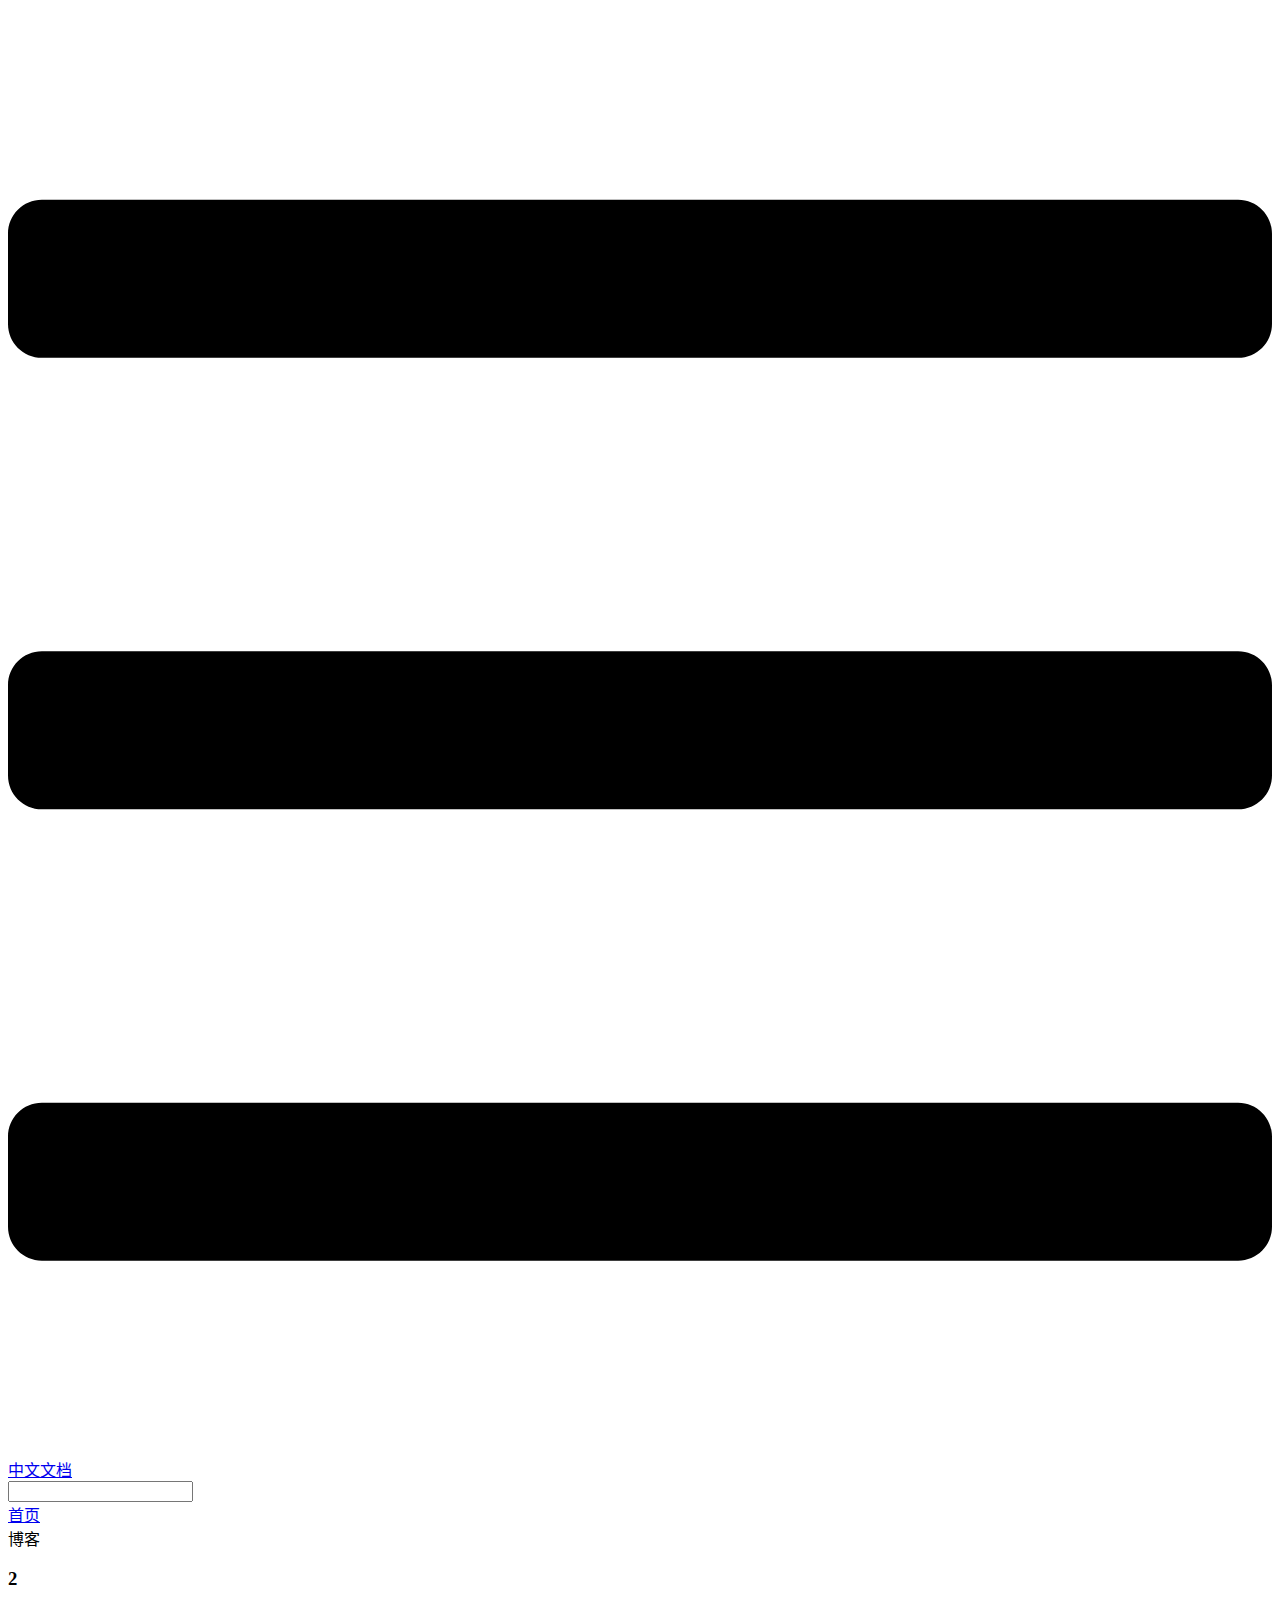
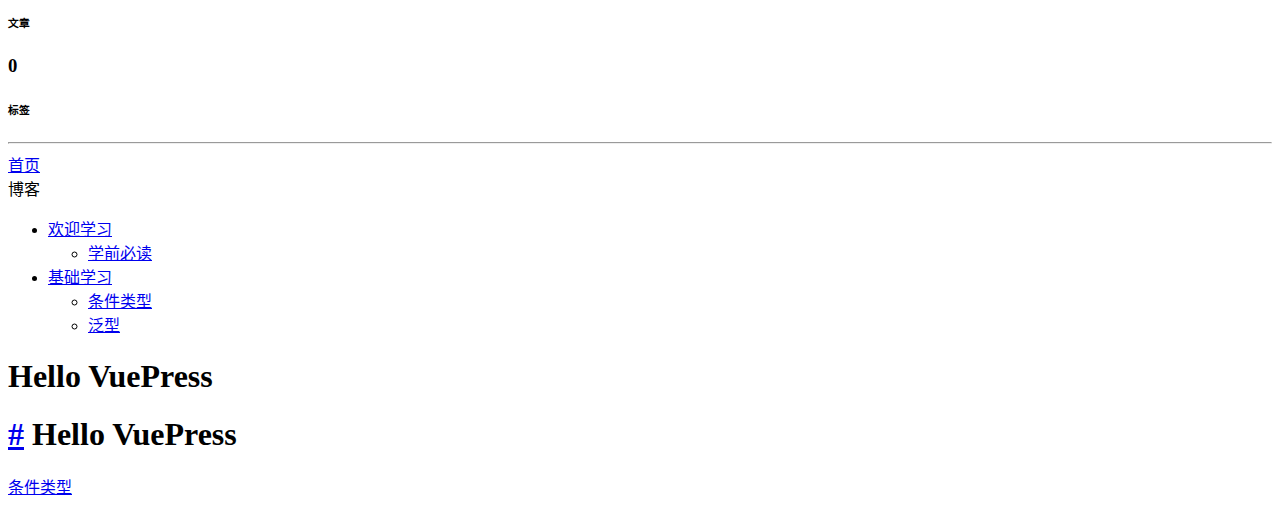
==== index.html @ 13d61eaf "deploy" ====
<!DOCTYPE html>
<html lang="zh-CN">
  <head>
    <meta charset="utf-8">
    <meta name="viewport" content="width=device-width,initial-scale=1">
    <title>Hello VuePress | 中文文档</title>
    <meta name="generator" content="VuePress 1.9.10">
    
    <meta name="description" content="中文文档">
    
    <link rel="preload" href="/learnSome/assets/css/0.styles.7506b2e6.css" as="style"><link rel="preload" href="/learnSome/assets/js/app.1d100999.js" as="script"><link rel="preload" href="/learnSome/assets/js/7.a3cf2224.js" as="script"><link rel="preload" href="/learnSome/assets/js/2.5cb1a03f.js" as="script"><link rel="preload" href="/learnSome/assets/js/1.cc202f4c.js" as="script"><link rel="preload" href="/learnSome/assets/js/38.73e7813f.js" as="script"><link rel="prefetch" href="/learnSome/assets/js/10.62034a12.js"><link rel="prefetch" href="/learnSome/assets/js/11.8c08e450.js"><link rel="prefetch" href="/learnSome/assets/js/14.684d30a5.js"><link rel="prefetch" href="/learnSome/assets/js/15.6b5292e9.js"><link rel="prefetch" href="/learnSome/assets/js/16.1f509e03.js"><link rel="prefetch" href="/learnSome/assets/js/17.3632a749.js"><link rel="prefetch" href="/learnSome/assets/js/18.f45d2473.js"><link rel="prefetch" href="/learnSome/assets/js/19.1ffd71f1.js"><link rel="prefetch" href="/learnSome/assets/js/20.5ddacf41.js"><link rel="prefetch" href="/learnSome/assets/js/21.b3ea7278.js"><link rel="prefetch" href="/learnSome/assets/js/22.6aee686c.js"><link rel="prefetch" href="/learnSome/assets/js/23.b9bce76e.js"><link rel="prefetch" href="/learnSome/assets/js/24.e1ce82f7.js"><link rel="prefetch" href="/learnSome/assets/js/25.6ac342a4.js"><link rel="prefetch" href="/learnSome/assets/js/26.9a0ca219.js"><link rel="prefetch" href="/learnSome/assets/js/27.3e711b66.js"><link rel="prefetch" href="/learnSome/assets/js/28.22496ea1.js"><link rel="prefetch" href="/learnSome/assets/js/29.a6ed6d8c.js"><link rel="prefetch" href="/learnSome/assets/js/3.302197ac.js"><link rel="prefetch" href="/learnSome/assets/js/30.4faf1ece.js"><link rel="prefetch" href="/learnSome/assets/js/31.370d7ce2.js"><link rel="prefetch" href="/learnSome/assets/js/32.daf942c1.js"><link rel="prefetch" href="/learnSome/assets/js/33.bf0a02f8.js"><link rel="prefetch" href="/learnSome/assets/js/34.f67cc0a7.js"><link rel="prefetch" href="/learnSome/assets/js/35.e7a984b3.js"><link rel="prefetch" href="/learnSome/assets/js/36.4b2b6b1c.js"><link rel="prefetch" href="/learnSome/assets/js/37.52e91653.js"><link rel="prefetch" href="/learnSome/assets/js/39.4c1649bf.js"><link rel="prefetch" href="/learnSome/assets/js/4.0e228e8e.js"><link rel="prefetch" href="/learnSome/assets/js/40.3cb63f0f.js"><link rel="prefetch" href="/learnSome/assets/js/5.8e60af01.js"><link rel="prefetch" href="/learnSome/assets/js/6.6bfb2a5a.js"><link rel="prefetch" href="/learnSome/assets/js/8.9d80bd87.js"><link rel="prefetch" href="/learnSome/assets/js/9.1b2688fa.js"><link rel="prefetch" href="/learnSome/assets/js/vendors~docsearch.8db794e8.js">
    <link rel="stylesheet" href="/learnSome/assets/css/0.styles.7506b2e6.css">
  </head>
  <body>
    <div id="app" data-server-rendered="true"><div class="theme-container" data-v-7dd95ae2><div data-v-7dd95ae2><div class="password-shadow password-wrapper-out" style="display:none;" data-v-59e6cb88 data-v-7dd95ae2 data-v-7dd95ae2><h3 class="title" data-v-59e6cb88>中文文档</h3> <p class="description" data-v-59e6cb88>中文文档</p> <label id="box" class="inputBox" data-v-59e6cb88><input type="password" value="" data-v-59e6cb88> <span data-v-59e6cb88>Konck! Knock!</span> <button data-v-59e6cb88>OK</button></label> <div class="footer" data-v-59e6cb88><span data-v-59e6cb88><i class="iconfont reco-theme" data-v-59e6cb88></i> <a target="blank" href="https://vuepress-theme-reco.recoluan.com" data-v-59e6cb88>vuePress-theme-reco</a></span> <span data-v-59e6cb88><i class="iconfont reco-copyright" data-v-59e6cb88></i> <a data-v-59e6cb88><!---->
          
        <!---->
        2024
      </a></span></div></div> <div class="hide" data-v-7dd95ae2><header class="navbar" data-v-7dd95ae2><div class="sidebar-button"><svg xmlns="http://www.w3.org/2000/svg" aria-hidden="true" role="img" viewBox="0 0 448 512" class="icon"><path fill="currentColor" d="M436 124H12c-6.627 0-12-5.373-12-12V80c0-6.627 5.373-12 12-12h424c6.627 0 12 5.373 12 12v32c0 6.627-5.373 12-12 12zm0 160H12c-6.627 0-12-5.373-12-12v-32c0-6.627 5.373-12 12-12h424c6.627 0 12 5.373 12 12v32c0 6.627-5.373 12-12 12zm0 160H12c-6.627 0-12-5.373-12-12v-32c0-6.627 5.373-12 12-12h424c6.627 0 12 5.373 12 12v32c0 6.627-5.373 12-12 12z"></path></svg></div> <a href="/learnSome/" aria-current="page" class="home-link router-link-exact-active router-link-active"><!----> <span class="site-name">中文文档</span></a> <div class="links"><div class="color-picker"><a class="color-button"><i class="iconfont reco-color"></i></a> <div class="color-picker-menu" style="display:none;"><div class="mode-options"><h4 class="title">Choose mode</h4> <ul class="color-mode-options"><li class="dark">dark</li><li class="auto active">auto</li><li class="light">light</li></ul></div></div></div> <div class="search-box"><i class="iconfont reco-search"></i> <input aria-label="Search" autocomplete="off" spellcheck="false" value=""> <!----></div> <nav class="nav-links can-hide"><div class="nav-item"><a href="/learnSome/" aria-current="page" class="nav-link router-link-exact-active router-link-active"><i class="undefined"></i>
  首页
</a></div><div class="nav-item"><div class="dropdown-wrapper"><a class="dropdown-title"><span class="title"><i class="undefined"></i>
      博客
    </span> <span class="arrow right"></span></a> <ul class="nav-dropdown" style="display:none;"><li class="dropdown-item"><!----> <a href="https://github.com/mqyqingfeng" target="_blank" rel="noopener noreferrer" class="nav-link external"><i class="undefined"></i>
  gitHub
  <span><svg xmlns="http://www.w3.org/2000/svg" aria-hidden="true" focusable="false" x="0px" y="0px" viewBox="0 0 100 100" width="15" height="15" class="icon outbound"><path fill="currentColor" d="M18.8,85.1h56l0,0c2.2,0,4-1.8,4-4v-32h-8v28h-48v-48h28v-8h-32l0,0c-2.2,0-4,1.8-4,4v56C14.8,83.3,16.6,85.1,18.8,85.1z"></path> <polygon fill="currentColor" points="45.7,48.7 51.3,54.3 77.2,28.5 77.2,37.2 85.2,37.2 85.2,14.9 62.8,14.9 62.8,22.9 71.5,22.9"></polygon></svg> <span class="sr-only">(opens new window)</span></span></a></li><li class="dropdown-item"><!----> <a href="https://juejin.cn/user/712139234359182/posts" target="_blank" rel="noopener noreferrer" class="nav-link external"><i class="undefined"></i>
  掘金
  <span><svg xmlns="http://www.w3.org/2000/svg" aria-hidden="true" focusable="false" x="0px" y="0px" viewBox="0 0 100 100" width="15" height="15" class="icon outbound"><path fill="currentColor" d="M18.8,85.1h56l0,0c2.2,0,4-1.8,4-4v-32h-8v28h-48v-48h28v-8h-32l0,0c-2.2,0-4,1.8-4,4v56C14.8,83.3,16.6,85.1,18.8,85.1z"></path> <polygon fill="currentColor" points="45.7,48.7 51.3,54.3 77.2,28.5 77.2,37.2 85.2,37.2 85.2,14.9 62.8,14.9 62.8,22.9 71.5,22.9"></polygon></svg> <span class="sr-only">(opens new window)</span></span></a></li></ul></div></div> <!----></nav></div></header> <div class="sidebar-mask" data-v-7dd95ae2></div> <aside class="sidebar" data-v-7dd95ae2><div class="personal-info-wrapper" data-v-1fad0c41 data-v-7dd95ae2><!----> <!----> <div class="num" data-v-1fad0c41><div data-v-1fad0c41><h3 data-v-1fad0c41>2</h3> <h6 data-v-1fad0c41>文章</h6></div> <div data-v-1fad0c41><h3 data-v-1fad0c41>0</h3> <h6 data-v-1fad0c41>标签</h6></div></div> <ul class="social-links" data-v-1fad0c41></ul> <hr data-v-1fad0c41></div> <nav class="nav-links"><div class="nav-item"><a href="/learnSome/" aria-current="page" class="nav-link router-link-exact-active router-link-active"><i class="undefined"></i>
  首页
</a></div><div class="nav-item"><div class="dropdown-wrapper"><a class="dropdown-title"><span class="title"><i class="undefined"></i>
      博客
    </span> <span class="arrow right"></span></a> <ul class="nav-dropdown" style="display:none;"><li class="dropdown-item"><!----> <a href="https://github.com/mqyqingfeng" target="_blank" rel="noopener noreferrer" class="nav-link external"><i class="undefined"></i>
  gitHub
  <span><svg xmlns="http://www.w3.org/2000/svg" aria-hidden="true" focusable="false" x="0px" y="0px" viewBox="0 0 100 100" width="15" height="15" class="icon outbound"><path fill="currentColor" d="M18.8,85.1h56l0,0c2.2,0,4-1.8,4-4v-32h-8v28h-48v-48h28v-8h-32l0,0c-2.2,0-4,1.8-4,4v56C14.8,83.3,16.6,85.1,18.8,85.1z"></path> <polygon fill="currentColor" points="45.7,48.7 51.3,54.3 77.2,28.5 77.2,37.2 85.2,37.2 85.2,14.9 62.8,14.9 62.8,22.9 71.5,22.9"></polygon></svg> <span class="sr-only">(opens new window)</span></span></a></li><li class="dropdown-item"><!----> <a href="https://juejin.cn/user/712139234359182/posts" target="_blank" rel="noopener noreferrer" class="nav-link external"><i class="undefined"></i>
  掘金
  <span><svg xmlns="http://www.w3.org/2000/svg" aria-hidden="true" focusable="false" x="0px" y="0px" viewBox="0 0 100 100" width="15" height="15" class="icon outbound"><path fill="currentColor" d="M18.8,85.1h56l0,0c2.2,0,4-1.8,4-4v-32h-8v28h-48v-48h28v-8h-32l0,0c-2.2,0-4,1.8-4,4v56C14.8,83.3,16.6,85.1,18.8,85.1z"></path> <polygon fill="currentColor" points="45.7,48.7 51.3,54.3 77.2,28.5 77.2,37.2 85.2,37.2 85.2,14.9 62.8,14.9 62.8,22.9 71.5,22.9"></polygon></svg> <span class="sr-only">(opens new window)</span></span></a></li></ul></div></div> <!----></nav> <ul class="sidebar-links"><li><section class="sidebar-group depth-0"><a href="/learnSome/" aria-current="page" class="sidebar-heading clickable router-link-exact-active router-link-active open active"><span>欢迎学习</span> <!----></a> <ul class="sidebar-links sidebar-group-items"><li><a href="/learnSome/" aria-current="page" class="active sidebar-link">学前必读</a></li></ul></section></li><li><section class="sidebar-group depth-0"><a href="/learnSome/handbook/ConditionalTypes" class="sidebar-heading clickable"><span>基础学习</span> <!----></a> <ul class="sidebar-links sidebar-group-items"><li><a href="/learnSome/handbook/ConditionalTypes.html" class="sidebar-link">条件类型</a></li><li><a href="/learnSome/handbook/Generics.html" class="sidebar-link">泛型</a></li></ul></section></li></ul> </aside> <div class="password-shadow password-wrapper-in" style="display:none;" data-v-59e6cb88 data-v-7dd95ae2><h3 class="title" data-v-59e6cb88></h3> <!----> <label id="box" class="inputBox" data-v-59e6cb88><input type="password" value="" data-v-59e6cb88> <span data-v-59e6cb88>Konck! Knock!</span> <button data-v-59e6cb88>OK</button></label> <div class="footer" data-v-59e6cb88><span data-v-59e6cb88><i class="iconfont reco-theme" data-v-59e6cb88></i> <a target="blank" href="https://vuepress-theme-reco.recoluan.com" data-v-59e6cb88>vuePress-theme-reco</a></span> <span data-v-59e6cb88><i class="iconfont reco-copyright" data-v-59e6cb88></i> <a data-v-59e6cb88><!---->
          
        <!---->
        2024
      </a></span></div></div> <div data-v-7dd95ae2><div data-v-7dd95ae2><main class="page" style="padding-right:0;"><section style="display:;"><div class="page-title"><h1 class="title">Hello VuePress</h1> <div data-v-8a445198><!----> <!----> <!----> <!----></div></div> <div class="theme-reco-content content__default"><h1 id="hello-vuepress"><a href="#hello-vuepress" class="header-anchor">#</a> Hello VuePress</h1></div></section> <footer class="page-edit"><!----> <!----></footer> <div class="page-nav"><p class="inner"><!----> <span class="next"><a href="/learnSome/handbook/ConditionalTypes.html">
          条件类型
        </a></span></p></div> <div class="comments-wrapper"><!----></div></main></div> <!----></div> <ul class="sub-sidebar sub-sidebar-wrapper" style="width:0;" data-v-b57cc07c data-v-7dd95ae2></ul></div></div></div><div class="global-ui"><div class="back-to-ceiling" style="right:1rem;bottom:6rem;width:2.5rem;height:2.5rem;border-radius:.25rem;line-height:2.5rem;display:none;" data-v-c6073ba8 data-v-c6073ba8><svg t="1574745035067" viewBox="0 0 1024 1024" version="1.1" xmlns="http://www.w3.org/2000/svg" p-id="5404" class="icon" data-v-c6073ba8><path d="M526.60727968 10.90185116a27.675 27.675 0 0 0-29.21455937 0c-131.36607665 82.28402758-218.69155461 228.01873535-218.69155402 394.07834331a462.20625001 462.20625001 0 0 0 5.36959153 69.94390903c1.00431239 6.55289093-0.34802892 13.13561351-3.76865779 18.80351572-32.63518765 54.11355614-51.75690182 118.55860487-51.7569018 187.94566865a371.06718723 371.06718723 0 0 0 11.50484808 91.98906777c6.53300375 25.50556257 41.68394495 28.14064038 52.69160883 4.22606766 17.37162448-37.73630017 42.14135425-72.50938081 72.80769204-103.21549295 2.18761121 3.04276886 4.15646224 6.24463696 6.40373557 9.22774369a1871.4375 1871.4375 0 0 0 140.04691725 5.34970492 1866.36093723 1866.36093723 0 0 0 140.04691723-5.34970492c2.24727335-2.98310674 4.21612437-6.18497483 6.3937923-9.2178004 30.66633723 30.70611158 55.4360664 65.4791928 72.80769147 103.21549355 11.00766384 23.91457269 46.15860503 21.27949489 52.69160879-4.22606768a371.15156223 371.15156223 0 0 0 11.514792-91.99901164c0-69.36717486-19.13165746-133.82216804-51.75690182-187.92578088-3.42062944-5.66790279-4.76302748-12.26056868-3.76865837-18.80351632a462.20625001 462.20625001 0 0 0 5.36959269-69.943909c-0.00994388-166.08943902-87.32547796-311.81420293-218.6915546-394.09823051zM605.93803103 357.87693858a93.93749974 93.93749974 0 1 1-187.89594924 6.1e-7 93.93749974 93.93749974 0 0 1 187.89594924-6.1e-7z" p-id="5405" data-v-c6073ba8></path><path d="M429.50777625 765.63860547C429.50777625 803.39355007 466.44236686 1000.39046097 512.00932183 1000.39046097c45.56695499 0 82.4922232-197.00623328 82.5015456-234.7518555 0-37.75494459-36.9345906-68.35043303-82.4922232-68.34111062-45.57627738-0.00932239-82.52019037 30.59548842-82.51086798 68.34111062z" p-id="5406" data-v-c6073ba8></path></svg></div></div></div>
    <script src="/learnSome/assets/js/app.1d100999.js" defer></script><script src="/learnSome/assets/js/7.a3cf2224.js" defer></script><script src="/learnSome/assets/js/2.5cb1a03f.js" defer></script><script src="/learnSome/assets/js/1.cc202f4c.js" defer></script><script src="/learnSome/assets/js/38.73e7813f.js" defer></script>
  </body>
</html>
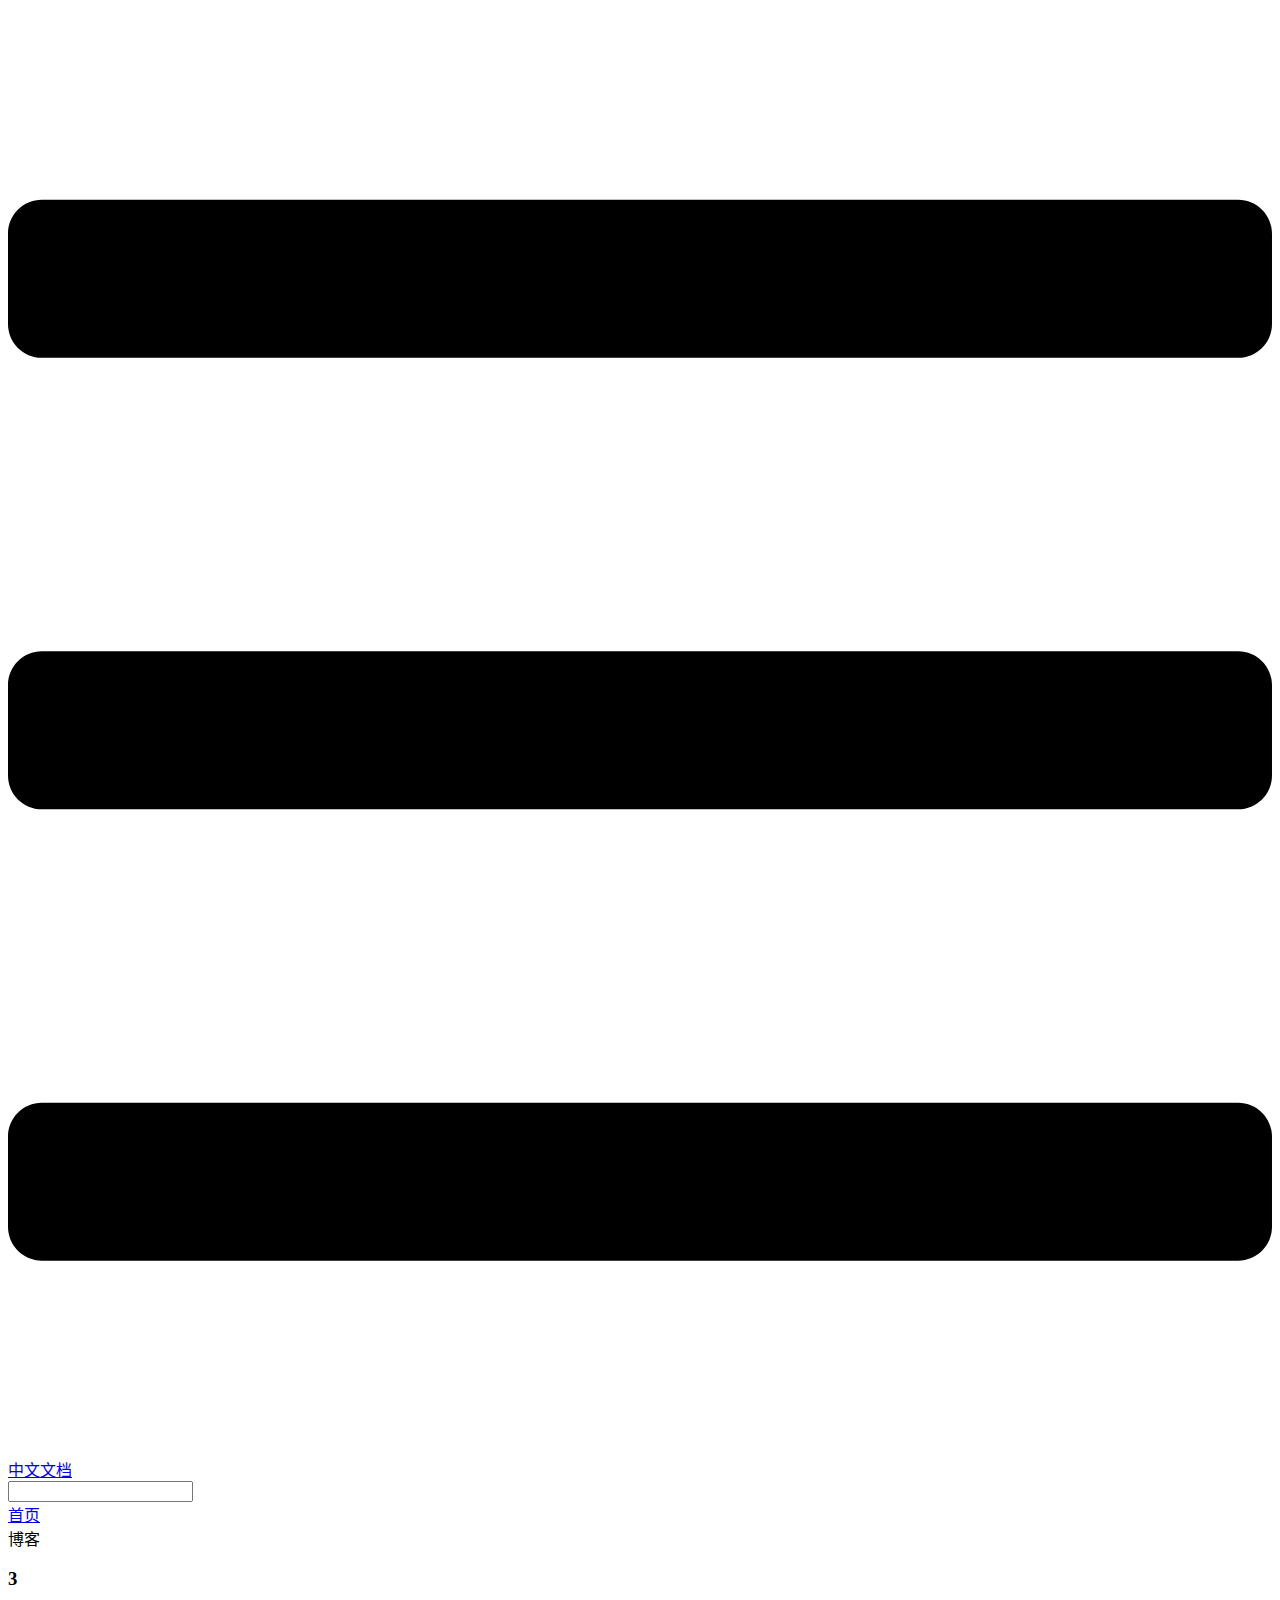
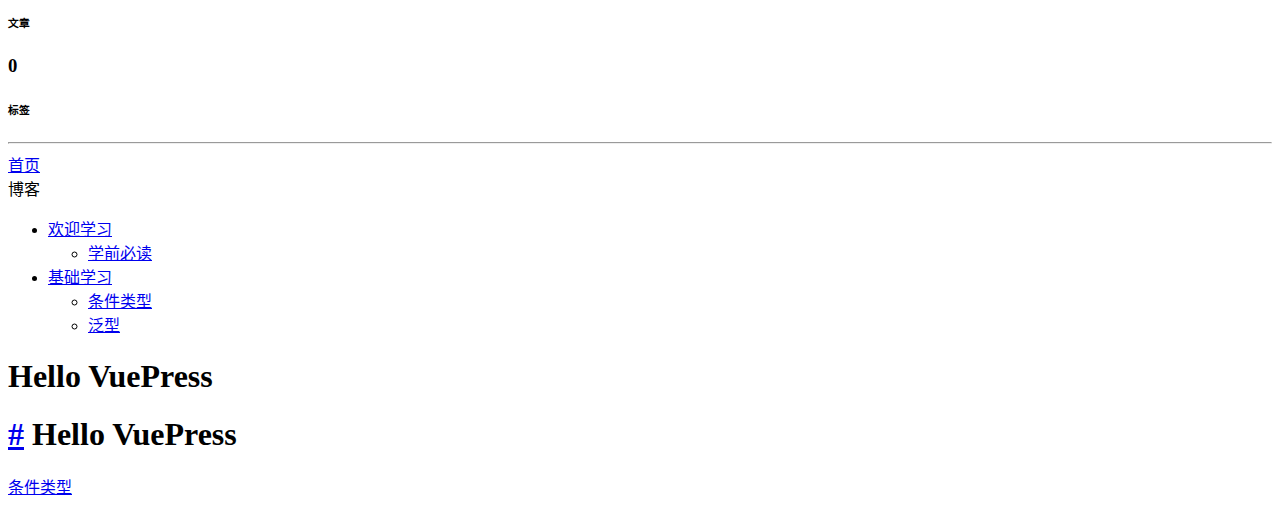
==== commit 52761402: "deploy" ====
--- a/index.html
+++ b/index.html
@@ -8,7 +8,7 @@
     
     <meta name="description" content="中文文档">
     
-    <link rel="preload" href="/learnSome/assets/css/0.styles.7506b2e6.css" as="style"><link rel="preload" href="/learnSome/assets/js/app.1d100999.js" as="script"><link rel="preload" href="/learnSome/assets/js/7.a3cf2224.js" as="script"><link rel="preload" href="/learnSome/assets/js/2.5cb1a03f.js" as="script"><link rel="preload" href="/learnSome/assets/js/1.cc202f4c.js" as="script"><link rel="preload" href="/learnSome/assets/js/38.73e7813f.js" as="script"><link rel="prefetch" href="/learnSome/assets/js/10.62034a12.js"><link rel="prefetch" href="/learnSome/assets/js/11.8c08e450.js"><link rel="prefetch" href="/learnSome/assets/js/14.684d30a5.js"><link rel="prefetch" href="/learnSome/assets/js/15.6b5292e9.js"><link rel="prefetch" href="/learnSome/assets/js/16.1f509e03.js"><link rel="prefetch" href="/learnSome/assets/js/17.3632a749.js"><link rel="prefetch" href="/learnSome/assets/js/18.f45d2473.js"><link rel="prefetch" href="/learnSome/assets/js/19.1ffd71f1.js"><link rel="prefetch" href="/learnSome/assets/js/20.5ddacf41.js"><link rel="prefetch" href="/learnSome/assets/js/21.b3ea7278.js"><link rel="prefetch" href="/learnSome/assets/js/22.6aee686c.js"><link rel="prefetch" href="/learnSome/assets/js/23.b9bce76e.js"><link rel="prefetch" href="/learnSome/assets/js/24.e1ce82f7.js"><link rel="prefetch" href="/learnSome/assets/js/25.6ac342a4.js"><link rel="prefetch" href="/learnSome/assets/js/26.9a0ca219.js"><link rel="prefetch" href="/learnSome/assets/js/27.3e711b66.js"><link rel="prefetch" href="/learnSome/assets/js/28.22496ea1.js"><link rel="prefetch" href="/learnSome/assets/js/29.a6ed6d8c.js"><link rel="prefetch" href="/learnSome/assets/js/3.302197ac.js"><link rel="prefetch" href="/learnSome/assets/js/30.4faf1ece.js"><link rel="prefetch" href="/learnSome/assets/js/31.370d7ce2.js"><link rel="prefetch" href="/learnSome/assets/js/32.daf942c1.js"><link rel="prefetch" href="/learnSome/assets/js/33.bf0a02f8.js"><link rel="prefetch" href="/learnSome/assets/js/34.f67cc0a7.js"><link rel="prefetch" href="/learnSome/assets/js/35.e7a984b3.js"><link rel="prefetch" href="/learnSome/assets/js/36.4b2b6b1c.js"><link rel="prefetch" href="/learnSome/assets/js/37.52e91653.js"><link rel="prefetch" href="/learnSome/assets/js/39.4c1649bf.js"><link rel="prefetch" href="/learnSome/assets/js/4.0e228e8e.js"><link rel="prefetch" href="/learnSome/assets/js/40.3cb63f0f.js"><link rel="prefetch" href="/learnSome/assets/js/5.8e60af01.js"><link rel="prefetch" href="/learnSome/assets/js/6.6bfb2a5a.js"><link rel="prefetch" href="/learnSome/assets/js/8.9d80bd87.js"><link rel="prefetch" href="/learnSome/assets/js/9.1b2688fa.js"><link rel="prefetch" href="/learnSome/assets/js/vendors~docsearch.8db794e8.js">
+    <link rel="preload" href="/learnSome/assets/css/0.styles.7506b2e6.css" as="style"><link rel="preload" href="/learnSome/assets/js/app.9d7fcd39.js" as="script"><link rel="preload" href="/learnSome/assets/js/7.a3cf2224.js" as="script"><link rel="preload" href="/learnSome/assets/js/2.5cb1a03f.js" as="script"><link rel="preload" href="/learnSome/assets/js/1.cc202f4c.js" as="script"><link rel="preload" href="/learnSome/assets/js/38.73e7813f.js" as="script"><link rel="prefetch" href="/learnSome/assets/js/10.62034a12.js"><link rel="prefetch" href="/learnSome/assets/js/11.8c08e450.js"><link rel="prefetch" href="/learnSome/assets/js/14.684d30a5.js"><link rel="prefetch" href="/learnSome/assets/js/15.6b5292e9.js"><link rel="prefetch" href="/learnSome/assets/js/16.1f509e03.js"><link rel="prefetch" href="/learnSome/assets/js/17.3632a749.js"><link rel="prefetch" href="/learnSome/assets/js/18.f45d2473.js"><link rel="prefetch" href="/learnSome/assets/js/19.1ffd71f1.js"><link rel="prefetch" href="/learnSome/assets/js/20.5ddacf41.js"><link rel="prefetch" href="/learnSome/assets/js/21.b3ea7278.js"><link rel="prefetch" href="/learnSome/assets/js/22.6aee686c.js"><link rel="prefetch" href="/learnSome/assets/js/23.b9bce76e.js"><link rel="prefetch" href="/learnSome/assets/js/24.e1ce82f7.js"><link rel="prefetch" href="/learnSome/assets/js/25.6ac342a4.js"><link rel="prefetch" href="/learnSome/assets/js/26.9a0ca219.js"><link rel="prefetch" href="/learnSome/assets/js/27.3e711b66.js"><link rel="prefetch" href="/learnSome/assets/js/28.22496ea1.js"><link rel="prefetch" href="/learnSome/assets/js/29.a6ed6d8c.js"><link rel="prefetch" href="/learnSome/assets/js/3.302197ac.js"><link rel="prefetch" href="/learnSome/assets/js/30.4faf1ece.js"><link rel="prefetch" href="/learnSome/assets/js/31.370d7ce2.js"><link rel="prefetch" href="/learnSome/assets/js/32.daf942c1.js"><link rel="prefetch" href="/learnSome/assets/js/33.bf0a02f8.js"><link rel="prefetch" href="/learnSome/assets/js/34.f67cc0a7.js"><link rel="prefetch" href="/learnSome/assets/js/35.e7a984b3.js"><link rel="prefetch" href="/learnSome/assets/js/36.4b2b6b1c.js"><link rel="prefetch" href="/learnSome/assets/js/37.52e91653.js"><link rel="prefetch" href="/learnSome/assets/js/39.44eaeac1.js"><link rel="prefetch" href="/learnSome/assets/js/4.0e228e8e.js"><link rel="prefetch" href="/learnSome/assets/js/40.6ae95629.js"><link rel="prefetch" href="/learnSome/assets/js/5.8e60af01.js"><link rel="prefetch" href="/learnSome/assets/js/6.6bfb2a5a.js"><link rel="prefetch" href="/learnSome/assets/js/8.9d80bd87.js"><link rel="prefetch" href="/learnSome/assets/js/9.1b2688fa.js"><link rel="prefetch" href="/learnSome/assets/js/vendors~docsearch.8db794e8.js">
     <link rel="stylesheet" href="/learnSome/assets/css/0.styles.7506b2e6.css">
   </head>
   <body>
@@ -24,7 +24,7 @@
   gitHub
   <span><svg xmlns="http://www.w3.org/2000/svg" aria-hidden="true" focusable="false" x="0px" y="0px" viewBox="0 0 100 100" width="15" height="15" class="icon outbound"><path fill="currentColor" d="M18.8,85.1h56l0,0c2.2,0,4-1.8,4-4v-32h-8v28h-48v-48h28v-8h-32l0,0c-2.2,0-4,1.8-4,4v56C14.8,83.3,16.6,85.1,18.8,85.1z"></path> <polygon fill="currentColor" points="45.7,48.7 51.3,54.3 77.2,28.5 77.2,37.2 85.2,37.2 85.2,14.9 62.8,14.9 62.8,22.9 71.5,22.9"></polygon></svg> <span class="sr-only">(opens new window)</span></span></a></li><li class="dropdown-item"><!----> <a href="https://juejin.cn/user/712139234359182/posts" target="_blank" rel="noopener noreferrer" class="nav-link external"><i class="undefined"></i>
   掘金
-  <span><svg xmlns="http://www.w3.org/2000/svg" aria-hidden="true" focusable="false" x="0px" y="0px" viewBox="0 0 100 100" width="15" height="15" class="icon outbound"><path fill="currentColor" d="M18.8,85.1h56l0,0c2.2,0,4-1.8,4-4v-32h-8v28h-48v-48h28v-8h-32l0,0c-2.2,0-4,1.8-4,4v56C14.8,83.3,16.6,85.1,18.8,85.1z"></path> <polygon fill="currentColor" points="45.7,48.7 51.3,54.3 77.2,28.5 77.2,37.2 85.2,37.2 85.2,14.9 62.8,14.9 62.8,22.9 71.5,22.9"></polygon></svg> <span class="sr-only">(opens new window)</span></span></a></li></ul></div></div> <!----></nav></div></header> <div class="sidebar-mask" data-v-7dd95ae2></div> <aside class="sidebar" data-v-7dd95ae2><div class="personal-info-wrapper" data-v-1fad0c41 data-v-7dd95ae2><!----> <!----> <div class="num" data-v-1fad0c41><div data-v-1fad0c41><h3 data-v-1fad0c41>2</h3> <h6 data-v-1fad0c41>文章</h6></div> <div data-v-1fad0c41><h3 data-v-1fad0c41>0</h3> <h6 data-v-1fad0c41>标签</h6></div></div> <ul class="social-links" data-v-1fad0c41></ul> <hr data-v-1fad0c41></div> <nav class="nav-links"><div class="nav-item"><a href="/learnSome/" aria-current="page" class="nav-link router-link-exact-active router-link-active"><i class="undefined"></i>
+  <span><svg xmlns="http://www.w3.org/2000/svg" aria-hidden="true" focusable="false" x="0px" y="0px" viewBox="0 0 100 100" width="15" height="15" class="icon outbound"><path fill="currentColor" d="M18.8,85.1h56l0,0c2.2,0,4-1.8,4-4v-32h-8v28h-48v-48h28v-8h-32l0,0c-2.2,0-4,1.8-4,4v56C14.8,83.3,16.6,85.1,18.8,85.1z"></path> <polygon fill="currentColor" points="45.7,48.7 51.3,54.3 77.2,28.5 77.2,37.2 85.2,37.2 85.2,14.9 62.8,14.9 62.8,22.9 71.5,22.9"></polygon></svg> <span class="sr-only">(opens new window)</span></span></a></li></ul></div></div> <!----></nav></div></header> <div class="sidebar-mask" data-v-7dd95ae2></div> <aside class="sidebar" data-v-7dd95ae2><div class="personal-info-wrapper" data-v-1fad0c41 data-v-7dd95ae2><!----> <!----> <div class="num" data-v-1fad0c41><div data-v-1fad0c41><h3 data-v-1fad0c41>3</h3> <h6 data-v-1fad0c41>文章</h6></div> <div data-v-1fad0c41><h3 data-v-1fad0c41>0</h3> <h6 data-v-1fad0c41>标签</h6></div></div> <ul class="social-links" data-v-1fad0c41></ul> <hr data-v-1fad0c41></div> <nav class="nav-links"><div class="nav-item"><a href="/learnSome/" aria-current="page" class="nav-link router-link-exact-active router-link-active"><i class="undefined"></i>
   首页
 </a></div><div class="nav-item"><div class="dropdown-wrapper"><a class="dropdown-title"><span class="title"><i class="undefined"></i>
       博客
@@ -39,6 +39,6 @@
       </a></span></div></div> <div data-v-7dd95ae2><div data-v-7dd95ae2><main class="page" style="padding-right:0;"><section style="display:;"><div class="page-title"><h1 class="title">Hello VuePress</h1> <div data-v-8a445198><!----> <!----> <!----> <!----></div></div> <div class="theme-reco-content content__default"><h1 id="hello-vuepress"><a href="#hello-vuepress" class="header-anchor">#</a> Hello VuePress</h1></div></section> <footer class="page-edit"><!----> <!----></footer> <div class="page-nav"><p class="inner"><!----> <span class="next"><a href="/learnSome/handbook/ConditionalTypes.html">
           条件类型
         </a></span></p></div> <div class="comments-wrapper"><!----></div></main></div> <!----></div> <ul class="sub-sidebar sub-sidebar-wrapper" style="width:0;" data-v-b57cc07c data-v-7dd95ae2></ul></div></div></div><div class="global-ui"><div class="back-to-ceiling" style="right:1rem;bottom:6rem;width:2.5rem;height:2.5rem;border-radius:.25rem;line-height:2.5rem;display:none;" data-v-c6073ba8 data-v-c6073ba8><svg t="1574745035067" viewBox="0 0 1024 1024" version="1.1" xmlns="http://www.w3.org/2000/svg" p-id="5404" class="icon" data-v-c6073ba8><path d="M526.60727968 10.90185116a27.675 27.675 0 0 0-29.21455937 0c-131.36607665 82.28402758-218.69155461 228.01873535-218.69155402 394.07834331a462.20625001 462.20625001 0 0 0 5.36959153 69.94390903c1.00431239 6.55289093-0.34802892 13.13561351-3.76865779 18.80351572-32.63518765 54.11355614-51.75690182 118.55860487-51.7569018 187.94566865a371.06718723 371.06718723 0 0 0 11.50484808 91.98906777c6.53300375 25.50556257 41.68394495 28.14064038 52.69160883 4.22606766 17.37162448-37.73630017 42.14135425-72.50938081 72.80769204-103.21549295 2.18761121 3.04276886 4.15646224 6.24463696 6.40373557 9.22774369a1871.4375 1871.4375 0 0 0 140.04691725 5.34970492 1866.36093723 1866.36093723 0 0 0 140.04691723-5.34970492c2.24727335-2.98310674 4.21612437-6.18497483 6.3937923-9.2178004 30.66633723 30.70611158 55.4360664 65.4791928 72.80769147 103.21549355 11.00766384 23.91457269 46.15860503 21.27949489 52.69160879-4.22606768a371.15156223 371.15156223 0 0 0 11.514792-91.99901164c0-69.36717486-19.13165746-133.82216804-51.75690182-187.92578088-3.42062944-5.66790279-4.76302748-12.26056868-3.76865837-18.80351632a462.20625001 462.20625001 0 0 0 5.36959269-69.943909c-0.00994388-166.08943902-87.32547796-311.81420293-218.6915546-394.09823051zM605.93803103 357.87693858a93.93749974 93.93749974 0 1 1-187.89594924 6.1e-7 93.93749974 93.93749974 0 0 1 187.89594924-6.1e-7z" p-id="5405" data-v-c6073ba8></path><path d="M429.50777625 765.63860547C429.50777625 803.39355007 466.44236686 1000.39046097 512.00932183 1000.39046097c45.56695499 0 82.4922232-197.00623328 82.5015456-234.7518555 0-37.75494459-36.9345906-68.35043303-82.4922232-68.34111062-45.57627738-0.00932239-82.52019037 30.59548842-82.51086798 68.34111062z" p-id="5406" data-v-c6073ba8></path></svg></div></div></div>
-    <script src="/learnSome/assets/js/app.1d100999.js" defer></script><script src="/learnSome/assets/js/7.a3cf2224.js" defer></script><script src="/learnSome/assets/js/2.5cb1a03f.js" defer></script><script src="/learnSome/assets/js/1.cc202f4c.js" defer></script><script src="/learnSome/assets/js/38.73e7813f.js" defer></script>
+    <script src="/learnSome/assets/js/app.9d7fcd39.js" defer></script><script src="/learnSome/assets/js/7.a3cf2224.js" defer></script><script src="/learnSome/assets/js/2.5cb1a03f.js" defer></script><script src="/learnSome/assets/js/1.cc202f4c.js" defer></script><script src="/learnSome/assets/js/38.73e7813f.js" defer></script>
   </body>
 </html>
